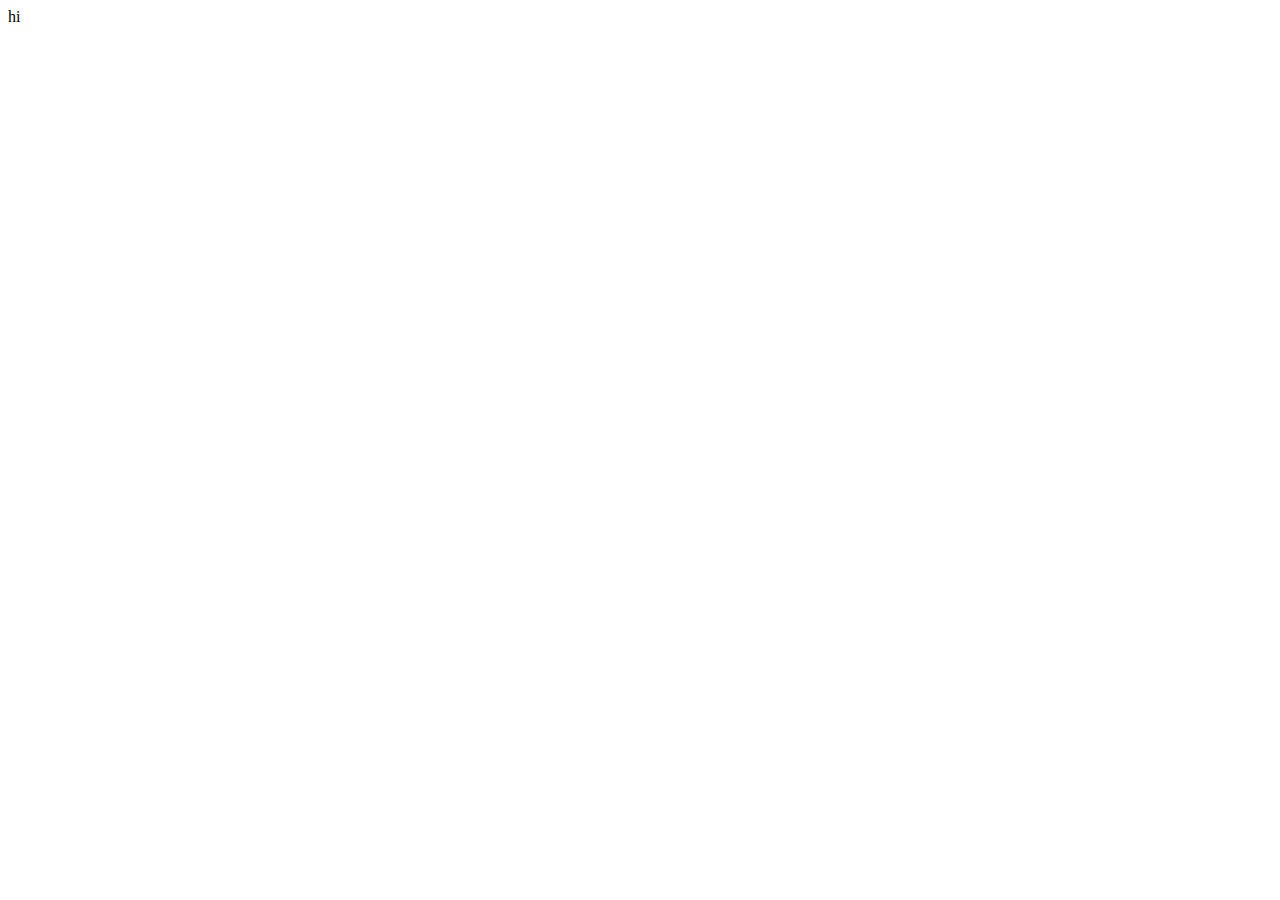
==== Day 16/index.html @ b8d51317 "started1" ====
<!DOCTYPE html>
<html lang="en">
  <head>
    <meta charset="UTF-8" />
    <meta name="viewport" content="width=device-width, initial-scale=1.0" />
    <title>Document</title>
  </head>
  <body>
    hi
  </body>
</html>
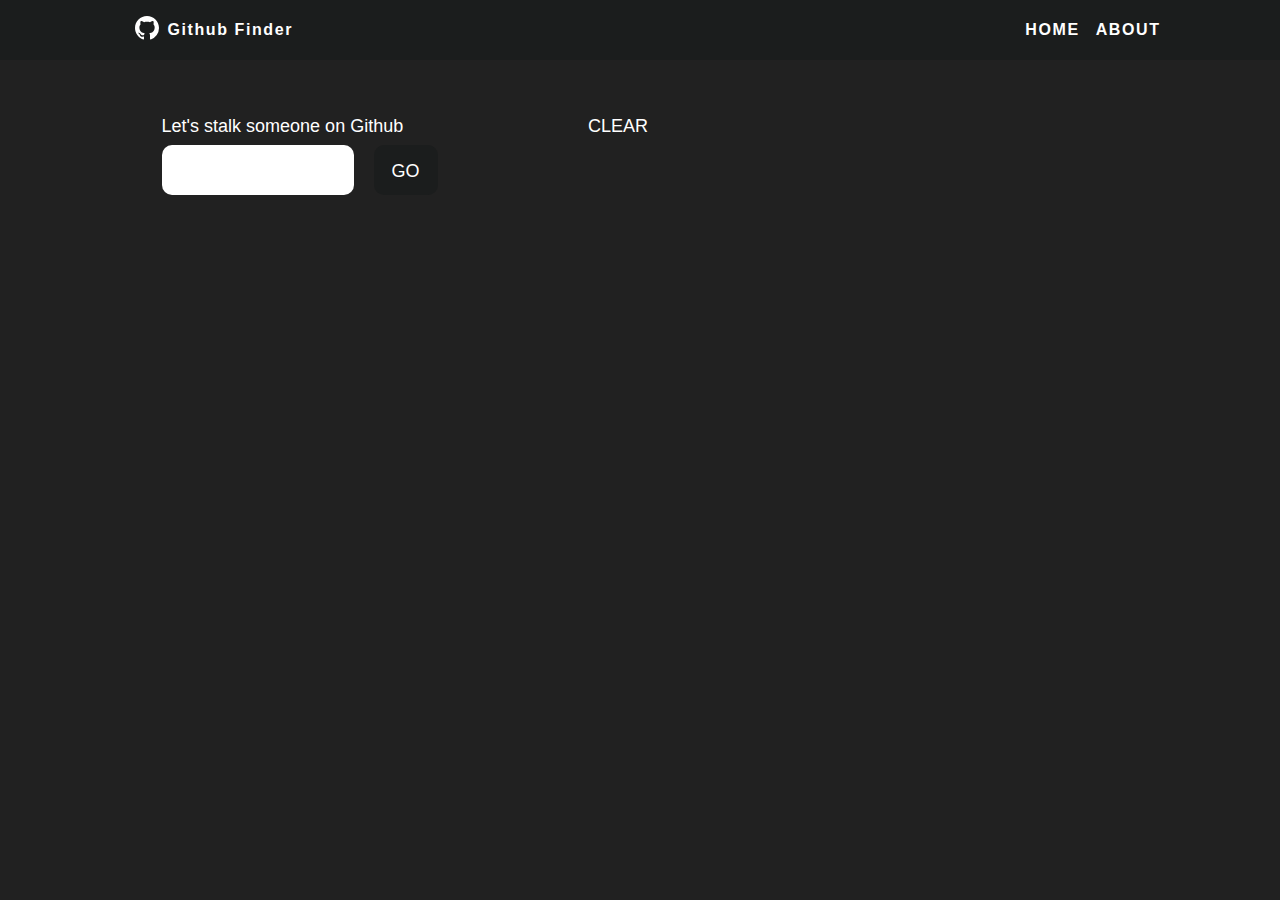
==== commit 2990a098: "16 completed" ====
--- a/Day 16/index.html
+++ b/Day 16/index.html
@@ -2,10 +2,59 @@
 <html lang="en">
   <head>
     <meta charset="UTF-8" />
+    <meta http-equiv="X-UA-Compatible" content="IE=edge" />
     <meta name="viewport" content="width=device-width, initial-scale=1.0" />
+    <link rel="stylesheet" href="style.css" />
     <title>Document</title>
   </head>
   <body>
-    hi
+    <header>
+      <div class="name_logo">
+        <a href="#"
+          ><svg
+            stroke="currentColor"
+            fill="currentColor"
+            stroke-width="0"
+            viewBox="0 0 16 16"
+            class="text-2xl md:text-3xl"
+            height="1.5em"
+            width="1.5em"
+            xmlns="http://www.w3.org/2000/svg"
+          >
+            <path
+              d="M8 0C3.58 0 0 3.58 0 8c0 3.54 2.29 6.53 5.47 7.59.4.07.55-.17.55-.38 0-.19-.01-.82-.01-1.49-2.01.37-2.53-.49-2.69-.94-.09-.23-.48-.94-.82-1.13-.28-.15-.68-.52-.01-.53.63-.01 1.08.58 1.23.82.72 1.21 1.87.87 2.33.66.07-.52.28-.87.51-1.07-1.78-.2-3.64-.89-3.64-3.95 0-.87.31-1.59.82-2.15-.08-.2-.36-1.02.08-2.12 0 0 .67-.21 2.2.82.64-.18 1.32-.27 2-.27.68 0 1.36.09 2 .27 1.53-1.04 2.2-.82 2.2-.82.44 1.1.16 1.92.08 2.12.51.56.82 1.27.82 2.15 0 3.07-1.87 3.75-3.65 3.95.29.25.54.73.54 1.48 0 1.07-.01 1.93-.01 2.2 0 .21.15.46.55.38A8.012 8.012 0 0 0 16 8c0-4.42-3.58-8-8-8z"
+            ></path></svg
+        ></a>
+        <a href="#"> Github Finder</a>
+      </div>
+      <div></div>
+      <div></div>
+      <div class="home_about">
+        <a href="#"> HOME </a>
+        <a href="#"> ABOUT </a>
+      </div>
+    </header>
+    <div class="main_container">
+      <div class="container">
+        <div class="pTag">
+          <p>Let's stalk someone on Github</p>
+        </div>
+        <div class="input_box">
+          <input type="text" id="input" />
+          <button id="button">GO</button>
+        </div>
+        <div class="clear_button">
+          <p id="clear">CLEAR</p>
+        </div>
+      </div>
+      <div></div>
+      <div></div>
+      <div></div>
+      <div></div>
+    </div>
+    <div class="display_content">
+      <div class="boxes" id="parent"></div>
+    </div>
+    <script src="./script.js"></script>
   </body>
 </html>
--- a/Day 16/style.css
+++ b/Day 16/style.css
@@ -0,0 +1,175 @@
+* {
+  margin: 0;
+  padding: 0;
+  box-sizing: border-box;
+}
+
+body {
+  background-color: #212121;
+  width: 100vw;
+  height: 100vh;
+  font-family: sans-serif;
+}
+
+header {
+  background-color: #1b1d1d;
+  display: flex;
+  width: 100%;
+  justify-content: space-around;
+}
+
+header a {
+  text-decoration: none;
+  color: white;
+  font-weight: 600;
+  letter-spacing: 0.1em;
+}
+
+.name_logo {
+  display: flex;
+  justify-content: center;
+  align-items: center;
+  margin: 1rem;
+  gap: 0.5rem;
+}
+
+.home_about {
+  display: flex;
+  justify-content: center;
+  align-items: center;
+  gap: 1rem;
+}
+
+.main_container {
+  margin-top: 2.5rem;
+  padding: 1rem;
+  display: flex;
+  width: 100%;
+  justify-content: space-evenly;
+}
+
+.main_container p {
+  margin-bottom: 0.5rem;
+  color: white;
+  font-size: large;
+}
+
+.container {
+  width: 30%;
+  position: relative;
+}
+
+.input_box {
+  display: flex;
+  position: relative;
+  width: 100%;
+  gap: 20px;
+}
+
+input {
+  height: 50px;
+  width: 100%;
+  font-size: x-large;
+  border: none;
+  padding: 1rem;
+  border-radius: 10px;
+  outline-color: gray;
+}
+
+button {
+  height: 50px;
+  width: 20%;
+  background-color: #1b1d1d;
+  border: none;
+  position: absolute;
+  top: 0;
+  right: 0;
+  border-radius: 0 10px 10px 0;
+  color: white;
+  font-size: large;
+  transition-duration: 0.2s;
+  transition-timing-function: cubic-bezier(0.68, -0.55, 0.27, 1.55);
+  cursor: pointer;
+}
+button:hover {
+  background-color: #0c0e0e;
+}
+button:active:hover {
+  transform: scale(var(--btn-focus-scale, 0.95));
+}
+
+.clear_button {
+  position: absolute;
+  top: 0;
+  right: -7rem;
+  cursor: pointer;
+}
+
+.box {
+  height: 80px;
+  width: 20%;
+  box-shadow: rgba(0, 0, 0, 0.1) 0px 10px 15px -3px,
+    rgba(0, 0, 0, 0.05) 0px 4px 6px 2px;
+  border-radius: 10px;
+  margin: 1rem;
+  display: flex;
+  align-items: center;
+  padding: 1rem;
+  gap: 1rem;
+}
+
+.box p {
+  color: white;
+}
+
+.display_content {
+  display: flex;
+  justify-content: space-around;
+}
+
+.boxes {
+  display: flex;
+  width: 80%;
+  justify-content: center;
+  flex-wrap: wrap;
+}
+
+img {
+  height: 3rem;
+  width: 3rem;
+  border-radius: 50%;
+}
+.name_profile {
+  display: flex;
+  flex-direction: column;
+  gap: 0.3rem;
+}
+.name_profile p {
+  font-weight: 600;
+  font-size: large;
+  font-family: "Segoe UI", Tahoma, Geneva, Verdana, sans-serif;
+}
+.name_profile a {
+  color: gray;
+  text-decoration: none;
+  font-weight: 500;
+}
+
+.name_profile a:hover {
+  color: green;
+}
+
+@media only screen and (max-width: 1450px) {
+  input {
+    width: 12rem;
+  }
+  button {
+    width: 4rem;
+    position: static;
+    padding: 1rem;
+    border-radius: 10px;
+  }
+  .box {
+    width: 15rem;
+  }
+}
